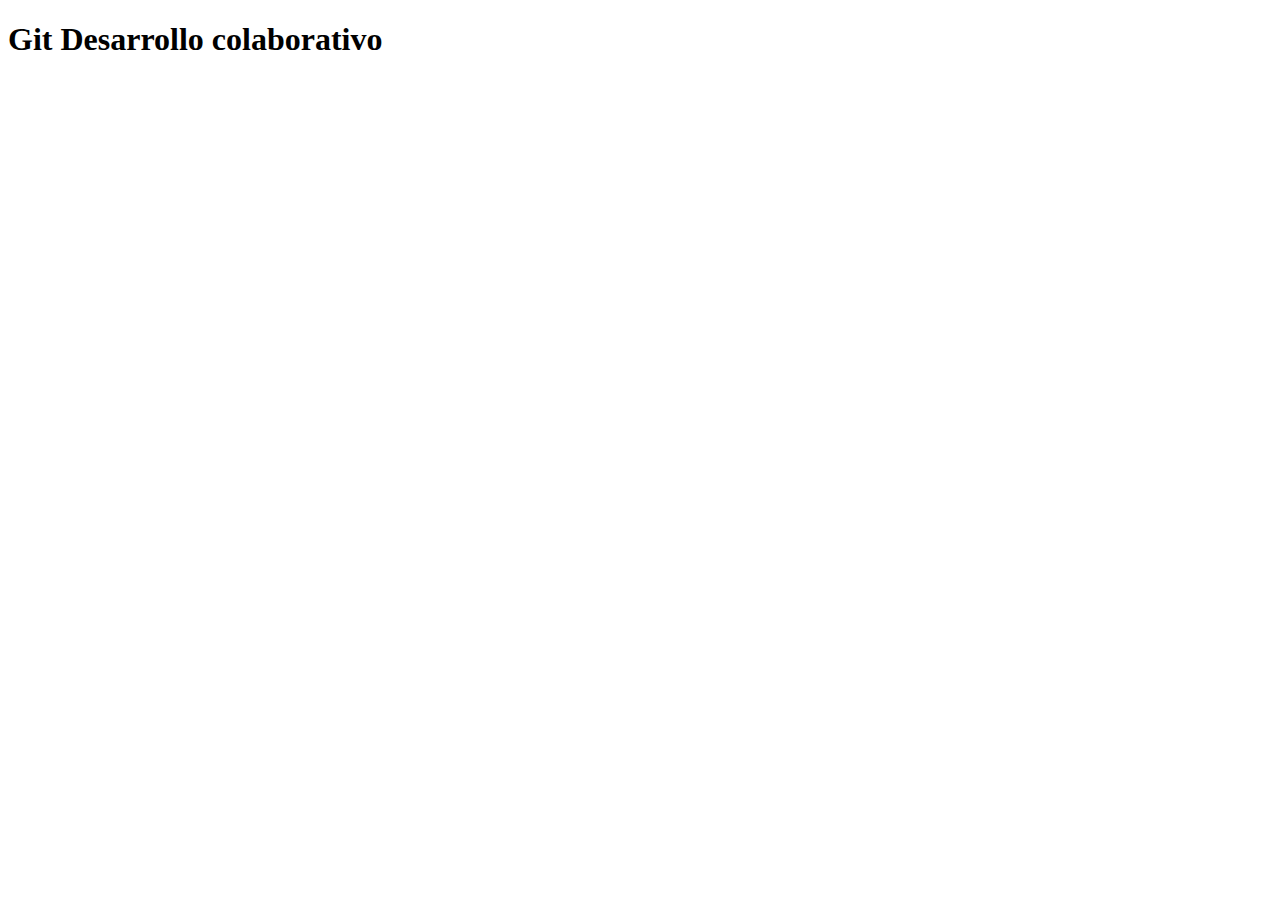
==== index.html @ 3a5633d0 "Se agrego el archivo de estilos css. con una clase de estilos para el titulo de index.html" ====
<!DOCTYPE html>
<html lang="en">
<head>
    <meta charset="UTF-8">
    <meta http-equiv="X-UA-Compatible" content="IE=edge">
    <meta name="viewport" content="width=device-width, initial-scale=1.0">
    <title>Clase</title>
</head>
<body>
    <h1>Git Desarrollo colaborativo</h1>
</body>
</html>
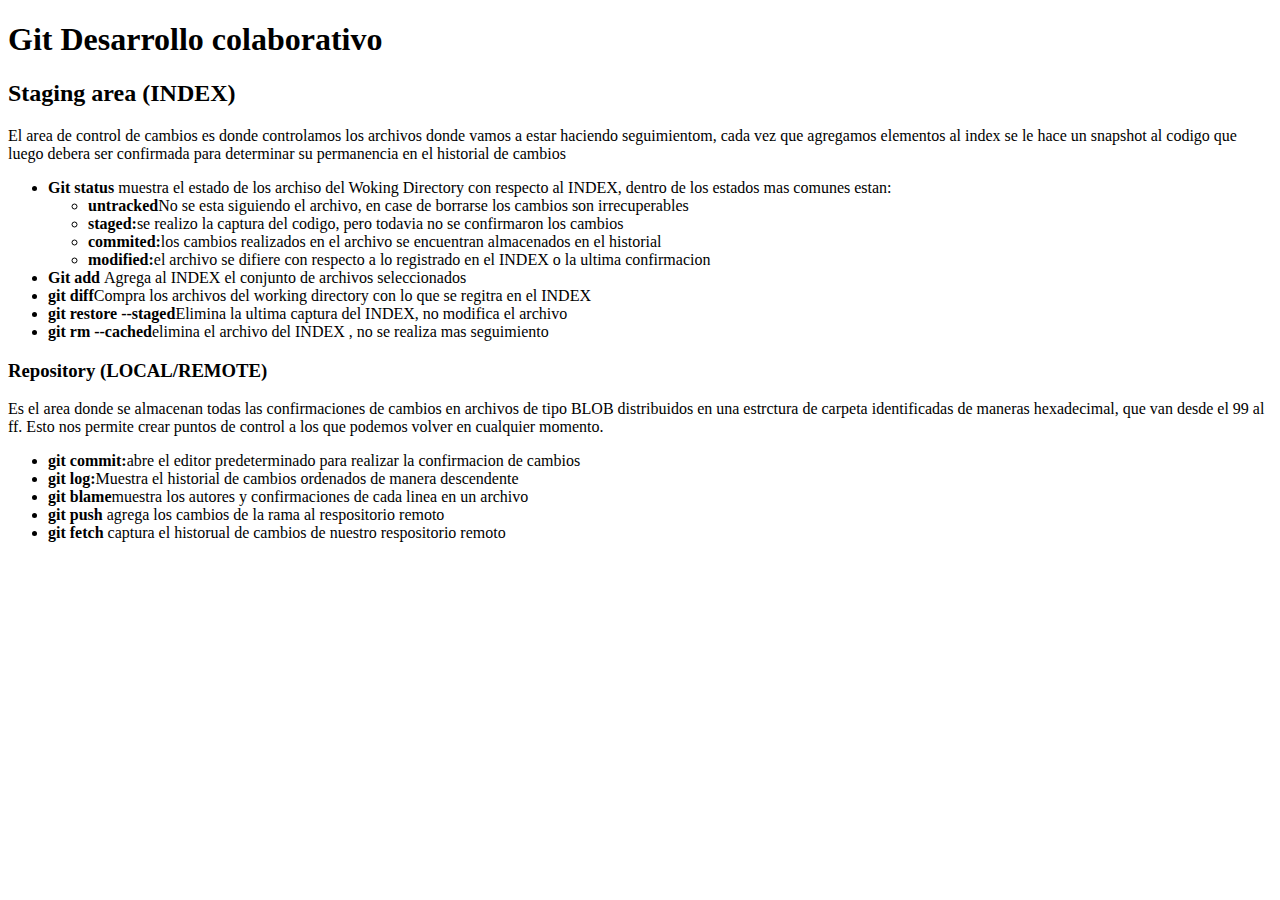
==== commit cae51006: "Area GIT:Repository(Local/Remote)" ====
--- a/index.html
+++ b/index.html
@@ -8,5 +8,57 @@
 </head>
 <body>
     <h1>Git Desarrollo colaborativo</h1>
+    <article>
+        <h2>Staging area (INDEX)</h2>
+        <p>
+            El area de control de cambios es donde controlamos los archivos donde vamos a estar haciendo
+            seguimientom, cada vez que agregamos elementos al index se le hace un snapshot al codigo que luego 
+            debera ser confirmada para determinar su permanencia en el historial de cambios 
+        </p>
+        <ul>
+            <li><strong>Git status</strong> muestra el estado de los archiso del 
+            Woking Directory con respecto al INDEX, dentro de los estados mas 
+            comunes estan:
+            <ul>
+                <li><strong>untracked</strong>No se esta siguiendo el archivo, en
+                case de borrarse los cambios son irrecuperables</li>
+                <li><strong>staged:</strong>se realizo la captura del codigo,
+                pero todavia no se confirmaron los cambios</li>
+                <li><strong>commited:</strong>los cambios realizados en el archivo 
+                se encuentran almacenados en el historial</li>
+                <li><strong>modified:</strong>el archivo se difiere con respecto a 
+                lo registrado en el INDEX o la ultima confirmacion</li>
+            </ul>
+            </li>
+            <li><strong>Git add </strong>Agrega al INDEX el conjunto de archivos seleccionados</li>
+            <li><strong>git diff</strong>Compra los archivos del working directory con lo que se 
+            regitra en el INDEX </li>
+            <li><strong>git restore --staged</strong>Elimina la ultima 
+            captura del INDEX, no modifica el archivo </li>
+            <li><strong>git rm --cached</strong>elimina el archivo del 
+            INDEX , no se realiza mas seguimiento</li>
+        </ul>
+    </article>
+    <article>
+        <h3>Repository (LOCAL/REMOTE)</h3>
+        <p>
+            Es el area donde se almacenan todas las confirmaciones de cambios en 
+            archivos de tipo BLOB distribuidos en una estrctura de carpeta identificadas 
+            de maneras hexadecimal, que van desde el 99 al ff. Esto nos permite crear puntos
+            de control  a los que podemos volver en cualquier momento.
+        </p>
+        <ul class="commands">
+            <li><strong>git commit:</strong>abre el editor predeterminado para realizar 
+            la confirmacion de cambios </li>
+            <li><strong>git log:</strong>Muestra el historial de cambios ordenados de manera 
+            descendente </li>
+            <li><strong>git blame</strong>muestra los autores y confirmaciones 
+            de cada linea en un archivo</li>
+            <li><strong>git push </strong>agrega los cambios de la rama 
+            al respositorio remoto </li>
+            <li><strong>git fetch </strong> captura el historual de cambios de nuestro respositorio
+            remoto </li>
+        </ul>
+    </article>
 </body>
 </html>